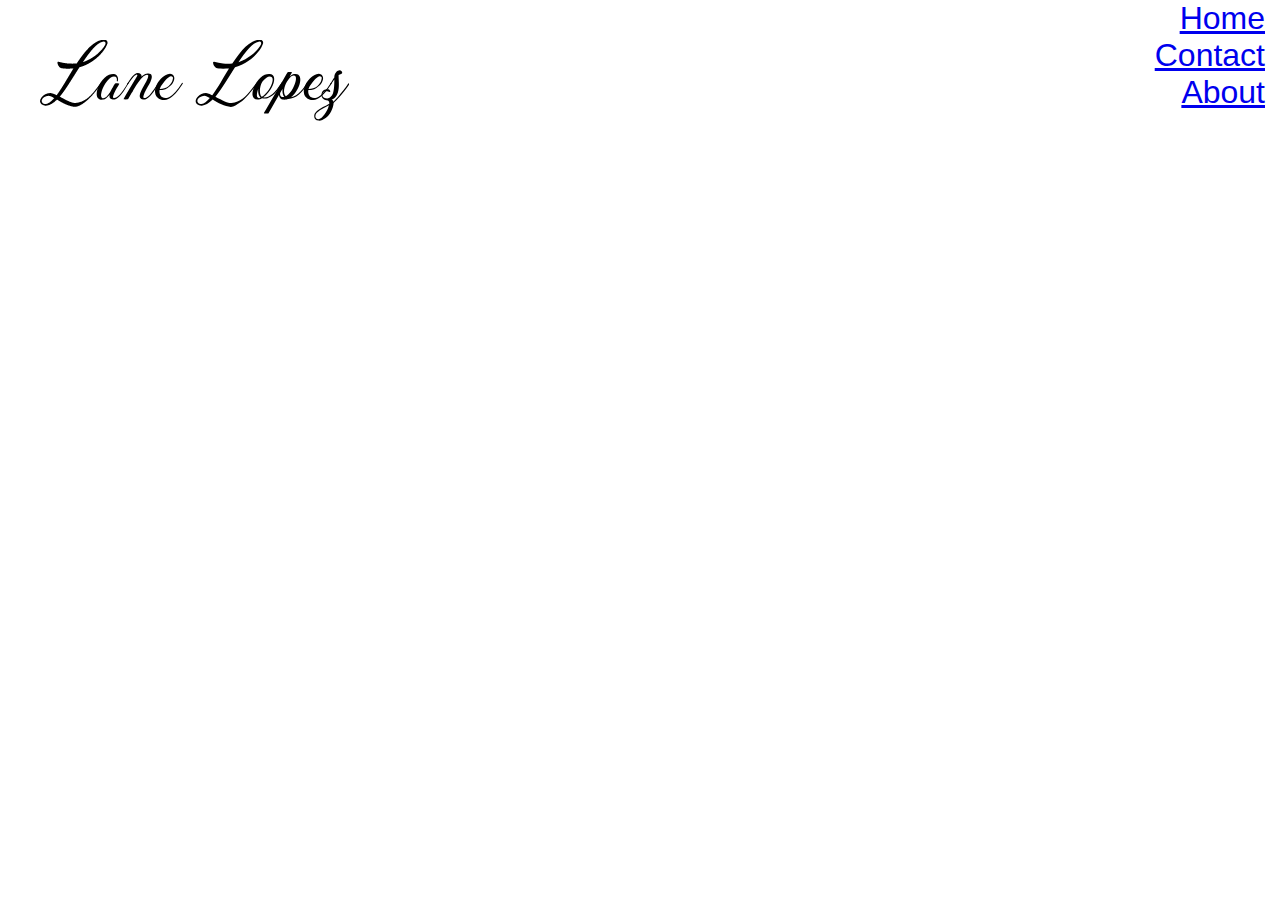
==== about.html @ f4bc4554 "added another page & made edits to the layout of social page and about page" ====
<!DOCTYPE html>
<html lang="en">
<head>
    <meta charset="UTF-8">
    <meta http-equiv="X-UA-Compatible" content="IE=edge">
    <meta name="viewport" content="width=device-width, initial-scale=1.0">
    <link rel="bootstrap" href="https://cdn.jsdelivr.net/npm/bootstrap@5.1.3/dist/css/bootstrap.min.css">
    <!-- <link rel="stylesheet" href="./assets/reset.css"> -->
    <link rel="stylesheet" href="./assets/social.css">
    <title>Leo The Lion</title>
    </head>
    <body>
    <header>
        <div class="logo"> <img src="./images/lopez-cursive.png" alt="lopez-cursive">
    </header>

    <div class="nav nav-justified">
        <ul>
            <li><a href="./index.html">Home</a></li>
            <li><a href="./contact.html">Contact</a></li>
            <li><a href="./about.html">About</a></li>
        </ul>
</div>

    <section>
        <div class="title">
        <h1>About Me</h1>
        <p>This part of the site is still under construction<br>
        It is requiring me to add more personality into it.<br>
        Please feel free to browse the work tab or contact me to see my work or contact me!</p>
        <br>
    </div>

<body>
    <script src="js/script.js"></script>
</body>
</html>
---- assets/social.css ----
* {
    margin: 0;
    padding: 0;
    box-sizing: border-box;
}

h1 {
font-size: 2.5rem;
font-weight: normal;
color: white;
text-align: center;
margin: 2rem 0;
}

h4 {
    color: black;
}

p {
    margin: 20px 0 10px 0;
    font-size: 1.1rem;
    }

.title {
        margin-top: 50px;
    }

    .nav {
        text-align: right;
        font-weight: italic;
        margin-right: 15px;
        font-size: 2rem;
        }

html,
body {
font-family: 'Poppins', sans-serif;
color: #111;
background-image: url('../images/honeycomb-purp-UW.png');
color: #fff;
background-size: cover;
height: 100vh;
padding:0;
margin:0;
}

.jumbotron {
background-color: rgb(52, 173, 236, 1);
}

.logo {
    position: absolute;
    top: 40px;
    left: 40px;
    text-align: center;
    font-size: 1rem;
    z-index: 20;
    font-family: 'Trebuchet MS';
    }
    




.wrapper {
width: 100%;
border: 200px;
margin: 0 auto;
max-width: 80rem;
}

.cols {
display: flex;
flex-wrap: wrap;
justify-content: center;
}

.col {
width: calc(25% - 2rem);
margin: 1rem;
cursor: pointer;
}

.container {
transform-style: preserve-3d;
perspective: 1000px;
}

.front,
.back {
background-size: cover;
box-shadow: 0 4px 8px 0 rgba(0, 0, 0, 0.25);
border-radius: 10px;
background-position: center;
backface-visibility: hidden;
text-align: center;
min-height: 280px;
height: auto;
border-radius: 10px;
color: #fff;
font-size: 1.5rem;
-o-transition: transform 0.7s cubic-bezier(0.4, 0.2, 0.2, 1);
transition: transform 0.7s cubic-bezier(0.4, 0.2, 0.2, 1);
transition: transform 0.7s cubic-bezier(0.4, 0.2, 0.2, 1),
}

.back {
background: #cedce7;
background: -webkit-linear-gradient(45deg, #cedce7 0%, #596a72 100%);
background: -o-linear-gradient(45deg, #cedce7 0%, #596a72 100%);
background: linear-gradient(45deg, #cedce7 0%, #596a72 100%);
}

.front:after {
position: absolute;
top: 0;
left: 0;
z-index: 1;
width: 100%;
height: 100%;
content: "";
display: block;
opacity: 0.6;
background-color: #000;
backface-visibility: hidden;
border-radius: 10px;
}
.container:hover .front,
.container:hover .back {
-o-transition: transform 0.7s cubic-bezier(0.4, 0.2, 0.2, 1);
transition: transform 0.7s cubic-bezier(0.4, 0.2, 0.2, 1);
transition: transform 0.7s cubic-bezier(0.4, 0.2, 0.2, 1),
}

.back {
position: absolute;
top: 0;
left: 0;
width: 100%;
}

.inner {
transform: translateY(-50%) translateZ(60px) scale(0.94);
top: 50%;
position: absolute;
left: 0;
width: 100%;
padding: 2rem;
box-sizing: border-box;
outline: 1px solid transparent;
perspective: inherit;
z-index: 2;
}

.container .back {
transform: rotateY(180deg);
transform-style: preserve-3d;
}

.container .front {
transform: rotateY(0deg);
transform-style: preserve-3d;
}

.container:hover .back {
transform: rotateY(0deg);
transform-style: preserve-3d;
}

.container:hover .front {
transform: rotateY(-180deg);
transform-style: preserve-3d;
}

.front .inner p {
font-size: 2rem;
margin-bottom: 2rem;
position: relative;
}

.front .inner p:after {
content: "";
width: 4rem;
height: 2px;
position: absolute;
background: #c6d4df;
display: block;
left: 0;
right: 0;
margin: 0 auto;
bottom: -0.75rem;
}

.front .inner span {
color: rgba(255, 255, 255, 0.7);
font-family: "Montserrat";
font-weight: 300;
}

@media screen and (max-width: 64rem) {
.col {
    width: calc(33.333333% - 2rem);
}
}

@media screen and (max-width: 48rem) {
.col {
    width: calc(50% - 2rem);
}
}

@media screen and (max-width: 32rem) {
.col {
    width: 100%;
    margin: 0 0 2rem 0;
}
}
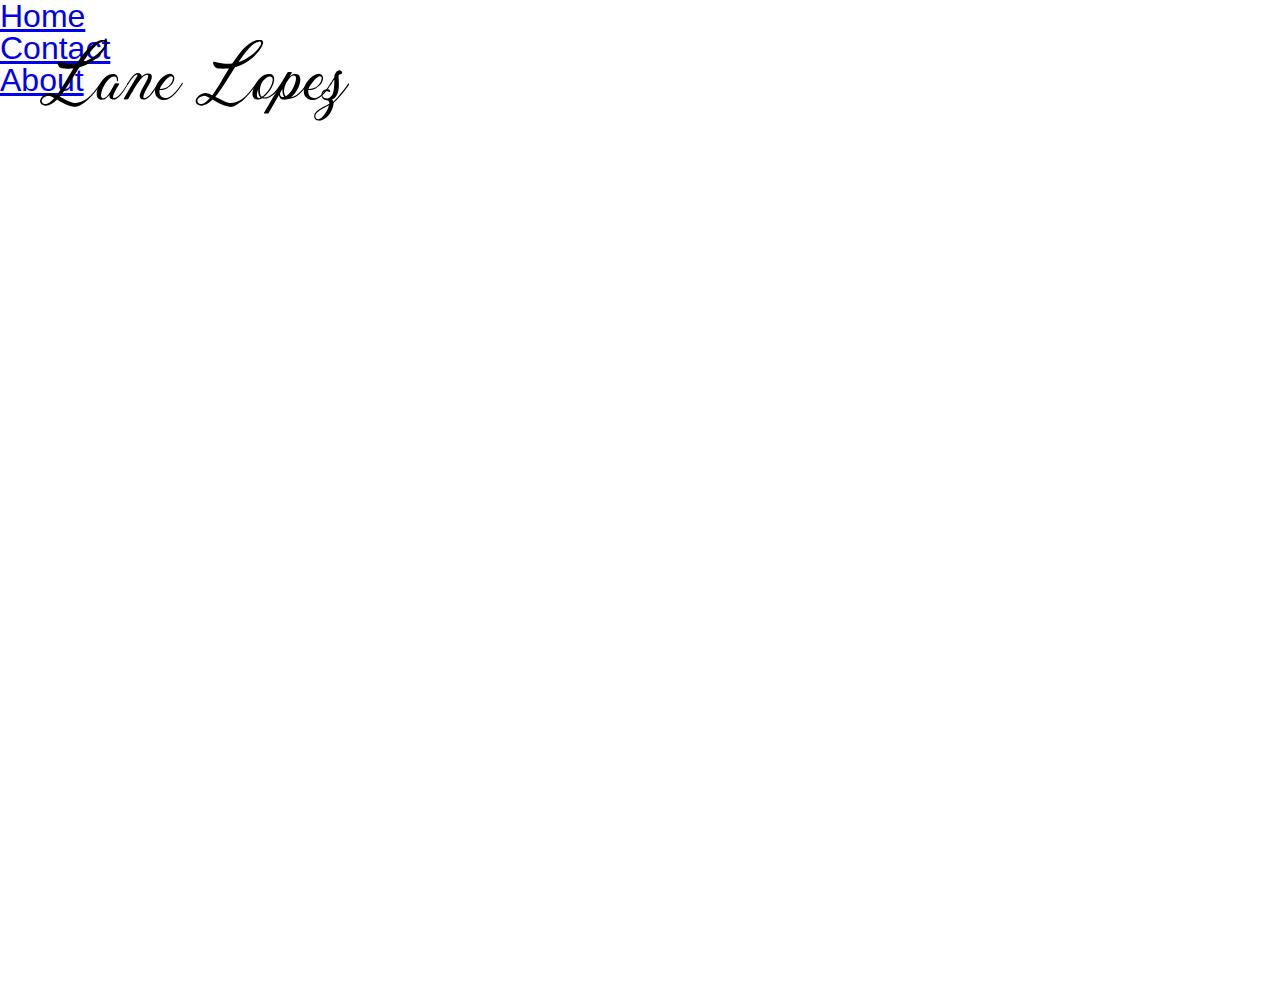
==== commit d7a1984d: "made changes to the front page and added linkin and githhub" ====
--- a/about.html
+++ b/about.html
@@ -5,8 +5,8 @@
     <meta http-equiv="X-UA-Compatible" content="IE=edge">
     <meta name="viewport" content="width=device-width, initial-scale=1.0">
     <link rel="bootstrap" href="https://cdn.jsdelivr.net/npm/bootstrap@5.1.3/dist/css/bootstrap.min.css">
-    <!-- <link rel="stylesheet" href="./assets/reset.css"> -->
-    <link rel="stylesheet" href="./assets/social.css">
+    <link rel="stylesheet" href="./assets/reset.css">
+    <link rel="stylesheet" href="./assets/style.css">
     <title>Leo The Lion</title>
     </head>
     <body>
--- a/assets/style.css
+++ b/assets/style.css
@@ -0,0 +1,296 @@
+* {
+    margin: 0;
+    padding: 0;
+    box-sizing: border-box;
+}
+
+html,
+body {
+font-family: 'Poppins', sans-serif;
+color: #111;
+background-image: url('../images/honeycomb-purp-UW.png');
+color: #fff;
+background-size: cover;
+height: 100vh;
+padding:0;
+margin:0;
+}
+
+.jumbotron {
+background-color: rgb(52, 173, 236, 1);
+}
+.container {
+text-align: center;
+font-weight: italic;
+font-size: 2rem;
+}
+
+.logo {
+    position: absolute;
+    top: 40px;
+    left: 40px;
+    text-align: center;
+    font-size: 1rem;
+    z-index: 20;
+    font-family: 'Trebuchet MS';
+    }
+
+.nav {
+text-align: left;
+font-weight: italic;
+font-size: 2rem;
+}
+
+h1 {
+font-size: 2.5rem;
+font-weight: normal;
+color: white;
+text-align: center;
+margin: 2rem 0;
+}
+
+h4 {
+    color: black;
+}
+
+p {
+    margin: 20px 0 10px 0;
+    font-size: 1.1rem;
+    }
+
+section {
+display: flex;
+height: 100vh ;
+align-items:center;
+padding: 70px;
+}
+
+section.home {
+flex-direction: row;
+margin-top: 0;
+}
+
+
+.wrapper {
+width: 100%;
+margin: 0 auto;
+max-width: 80rem;
+}
+
+.cols {
+display: flex;
+flex-wrap: wrap;
+justify-content: center;
+}
+
+.col {
+width: calc(25% - 2rem);
+margin: 1rem;
+cursor: pointer;
+}
+
+.container {
+transform-style: preserve-3d;
+perspective: 1000px;
+}
+
+.front,
+.back {
+background-size: cover;
+box-shadow: 0 4px 8px 0 rgba(0, 0, 0, 0.25);
+border-radius: 10px;
+background-position: center;
+backface-visibility: hidden;
+text-align: center;
+min-height: 280px;
+height: auto;
+border-radius: 10px;
+color: #fff;
+font-size: 1.5rem;
+-o-transition: transform 0.7s cubic-bezier(0.4, 0.2, 0.2, 1);
+transition: transform 0.7s cubic-bezier(0.4, 0.2, 0.2, 1);
+transition: transform 0.7s cubic-bezier(0.4, 0.2, 0.2, 1),
+}
+
+.back {
+background: #cedce7;
+background: -webkit-linear-gradient(45deg, #cedce7 0%, #596a72 100%);
+background: -o-linear-gradient(45deg, #cedce7 0%, #596a72 100%);
+background: linear-gradient(45deg, #cedce7 0%, #596a72 100%);
+}
+
+.front:after {
+position: absolute;
+top: 0;
+left: 0;
+z-index: 1;
+width: 100%;
+height: 100%;
+content: "";
+display: block;
+opacity: 0.6;
+background-color: #000;
+backface-visibility: hidden;
+border-radius: 10px;
+}
+.container:hover .front,
+.container:hover .back {
+-o-transition: transform 0.7s cubic-bezier(0.4, 0.2, 0.2, 1);
+transition: transform 0.7s cubic-bezier(0.4, 0.2, 0.2, 1);
+transition: transform 0.7s cubic-bezier(0.4, 0.2, 0.2, 1),
+}
+
+.back {
+position: absolute;
+top: 0;
+left: 0;
+width: 100%;
+}
+
+.inner {
+transform: translateY(-50%) translateZ(60px) scale(0.94);
+top: 50%;
+position: absolute;
+left: 0;
+width: 100%;
+padding: 2rem;
+box-sizing: border-box;
+outline: 1px solid transparent;
+perspective: inherit;
+z-index: 2;
+}
+
+.container .back {
+transform: rotateY(180deg);
+transform-style: preserve-3d;
+}
+
+.container .front {
+transform: rotateY(0deg);
+transform-style: preserve-3d;
+}
+
+.container:hover .back {
+transform: rotateY(0deg);
+transform-style: preserve-3d;
+}
+
+.container:hover .front {
+transform: rotateY(-180deg);
+transform-style: preserve-3d;
+}
+
+.front .inner p {
+font-size: 2rem;
+margin-bottom: 2rem;
+position: relative;
+}
+
+.front .inner p:after {
+content: "";
+width: 4rem;
+height: 2px;
+position: absolute;
+background: #c6d4df;
+display: block;
+left: 0;
+right: 0;
+margin: 0 auto;
+bottom: -0.75rem;
+}
+
+.front .inner span {
+color: rgba(255, 255, 255, 0.7);
+font-family: "Montserrat";
+font-weight: 300;
+}
+
+@media screen and (max-width: 64rem) {
+.col {
+    width: calc(33.333333% - 2rem);
+}
+}
+
+@media screen and (max-width: 48rem) {
+.col {
+    width: calc(50% - 2rem);
+}
+}
+
+@media screen and (max-width: 32rem) {
+.col {
+    width: 100%;
+    margin: 0 0 2rem 0;
+}
+}
+
+/* Contact */
+.contact {
+    position: relative;
+    width: 100%;
+    margin-top: 50px;
+    display: flex;
+    justify-content: space-between;
+    align-items: flex-start;
+}
+
+.contact-form {
+    position: relative;
+    background: white;
+    width: 600px;
+    padding: 10px;
+}
+
+.contact-form form {
+    width: 100%;
+}
+
+.contact-form .row {
+    width: 100%;
+    display: flex;
+}
+
+.contact-form .input50 {
+    width: 50%;
+    margin: 0 10px;
+}
+
+.contact-form .input100 {
+    width: 100%;
+    margin: 0 10px;
+}
+
+.contact-form .row input,
+.contact-form .row textarea {
+    position: relative;
+    border: 1px solid rgb(0, 0, 0, 0.2);
+    color: #111;
+    background: transparent;
+    width: 100%;
+    padding: 10px;
+    outline: none;
+    font-size: 16px;
+    font-weight: 300;
+    margin: 10px 0;
+    resize: none;
+}
+
+.contact-form .row textarea {
+    height: 150px;
+}
+
+.contact-info {
+    width: 350px;
+    background: #f9f9f9;
+    padding: 60px 40px 20px;
+}
+
+.contact-info .info-box {
+    display: flex;
+    align-items: flex-start;
+    margin-bottom: 41.6px;
+}
+
+.contact-info .info-box .contact-icon {
+    width: 20px;
+    margin-right: 50px;